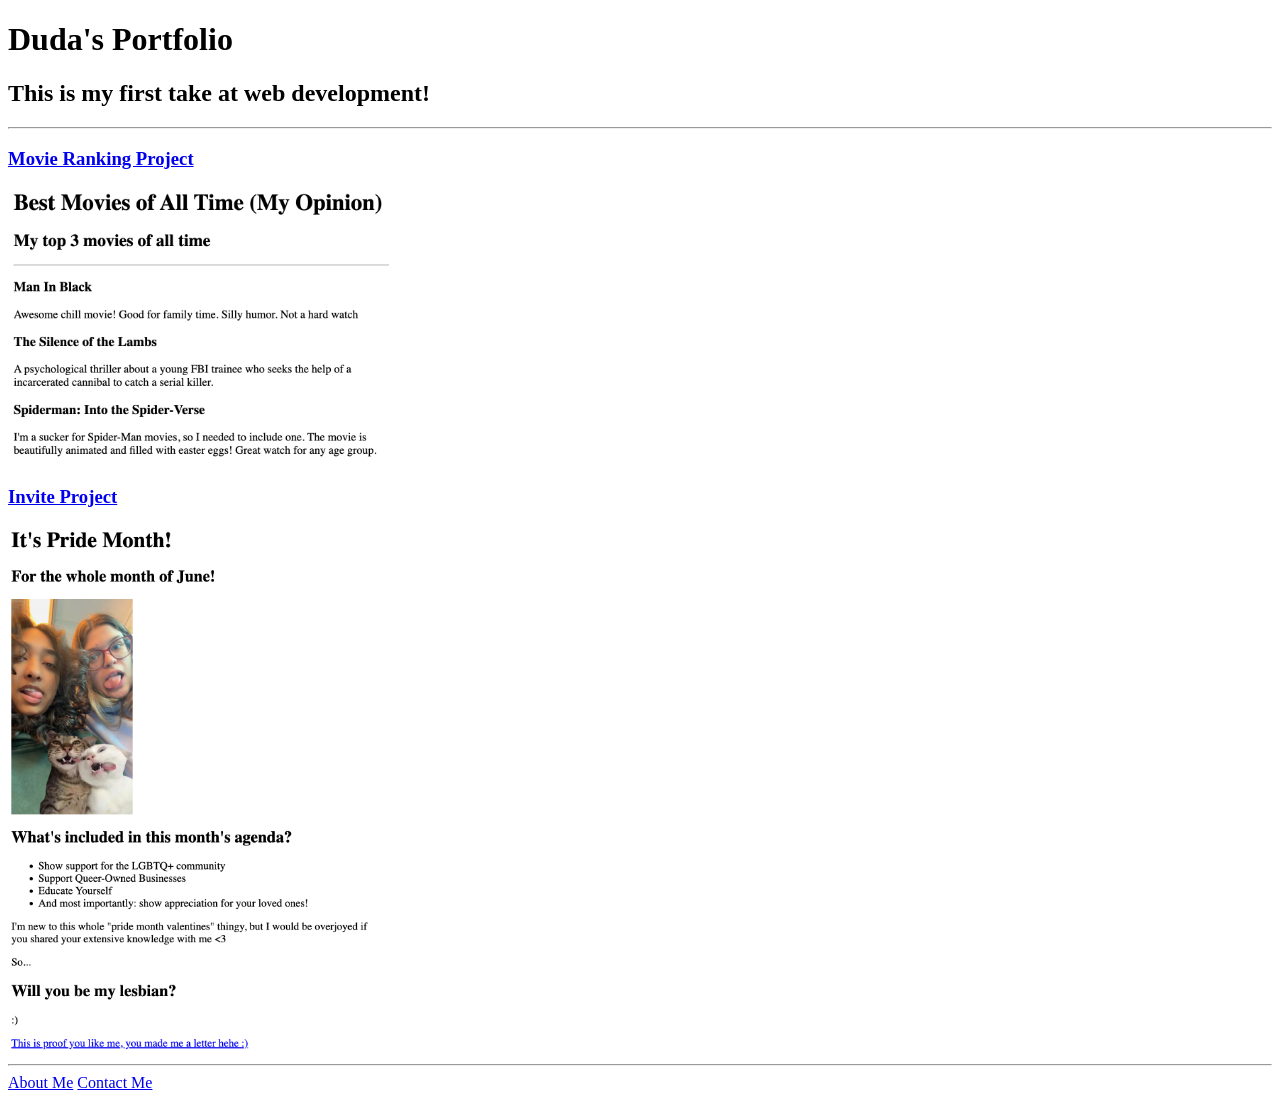
==== index.html @ c9049b29 "Add files via upload" ====
<!-- TODO 1: Create the HTML Boilerplate -->
<!DOCTYPE html>
<html lang="en">
<head>
    <meta charset="UTF-8">
    <title>My Portfolio</title>
</head>
<body>
    <!-- TODO 2: Add Your previous projects' HTML into the public folder -->
    <!-- TODO 3: Take screenshots of your project previews and add the images to the images folder -->
    <!-- TODO 4: Add titles/subtitles etc. -->
    <h1>Duda's Portfolio</h1>
    <h2>This is my first take at web development!</h2>
    <hr />

    <!-- TODO 5: Add a link to the project pages -->
    <!-- TODO 6: Add images to show the project previews
    HINT for TODO 6: You can use the height attribute set to 200 to make the image smaller:
    https://developer.mozilla.org/en-US/docs/Web/HTML/Element/img#attr-height -->
    <a href="./public/movie-ranking.html">
        <h3>Movie Ranking Project</h3>
    </a>
    <img src="./assets/images/movieRanking.png" height="275" alt="My movie rankings"/>

    <a href="../3.4 Birthday Invite Project/index.html"><h3>Invite Project</h3></a>
    <img src="./assets/images/birthdayInvite.png" height="525" atl="My invite" />


    <!-- TODO 7: Add the Contact Me and About Me page links -->
    <hr />
    <a href="./public/about.html">About Me</a>
    <a href="./public/contact.html">Contact Me</a>

</body>
</html>
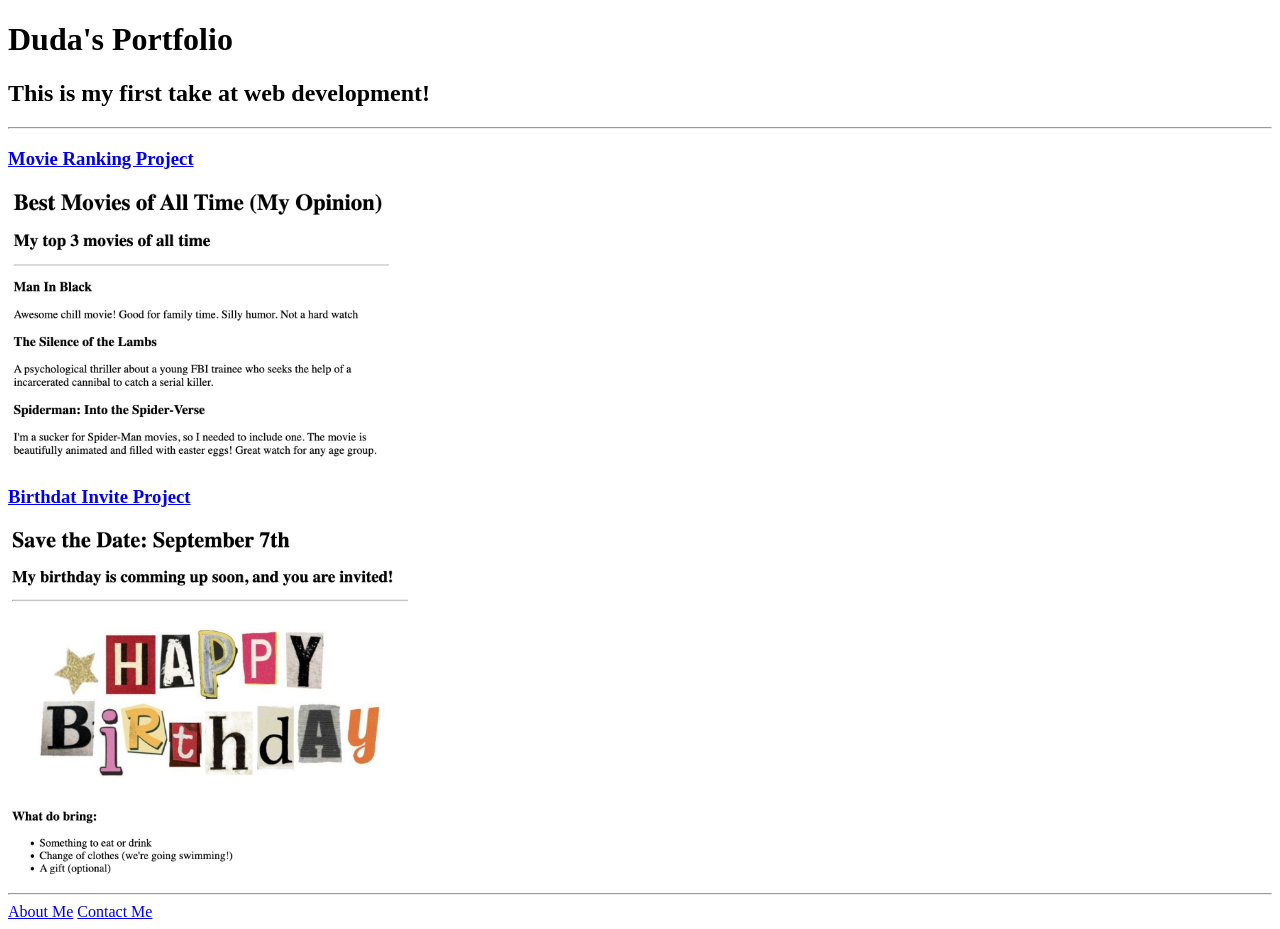
==== commit f5314a33: "Update website changes" ====
--- a/index.html
+++ b/index.html
@@ -22,8 +22,8 @@
     </a>
     <img src="./assets/images/movieRanking.png" height="275" alt="My movie rankings"/>
 
-    <a href="../3.4 Birthday Invite Project/index.html"><h3>Invite Project</h3></a>
-    <img src="./assets/images/birthdayInvite.png" height="525" atl="My invite" />
+    <a href="./public/birthday-invite.html"><h3>Birthdat Invite Project</h3></a>
+    <img src="./assets/images/bdayInvite.png" width="400" atl="birthday invite preview" />
 
 
     <!-- TODO 7: Add the Contact Me and About Me page links -->
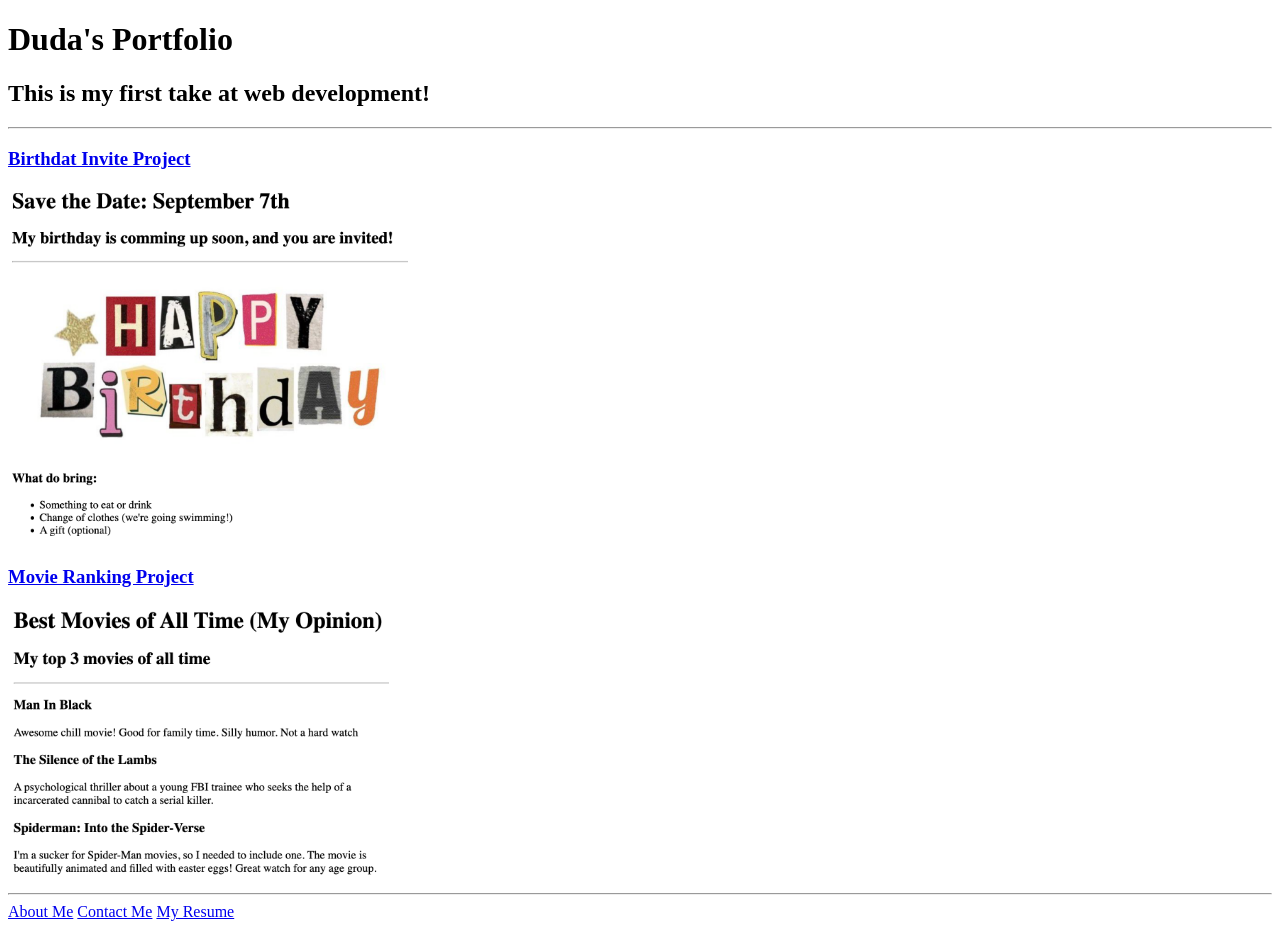
==== commit a81f5b98: "Add resume page to portfolio" ====
--- a/index.html
+++ b/index.html
@@ -17,19 +17,21 @@
     <!-- TODO 6: Add images to show the project previews
     HINT for TODO 6: You can use the height attribute set to 200 to make the image smaller:
     https://developer.mozilla.org/en-US/docs/Web/HTML/Element/img#attr-height -->
-    <a href="./public/movie-ranking.html">
-        <h3>Movie Ranking Project</h3>
-    </a>
-    <img src="./assets/images/movieRanking.png" height="275" alt="My movie rankings"/>
+    
 
     <a href="./public/birthday-invite.html"><h3>Birthdat Invite Project</h3></a>
     <img src="./assets/images/bdayInvite.png" width="400" atl="birthday invite preview" />
-
+   
+    <a href="./public/movie-ranking.html">
+            <h3>Movie Ranking Project</h3>
+        </a>
+        <img src="./assets/images/movieRanking.png" height="275" alt="My movie rankings"/>
 
     <!-- TODO 7: Add the Contact Me and About Me page links -->
     <hr />
     <a href="./public/about.html">About Me</a>
     <a href="./public/contact.html">Contact Me</a>
+    <a href="./public/resume.html">My Resume</a>
 
 </body>
 </html>
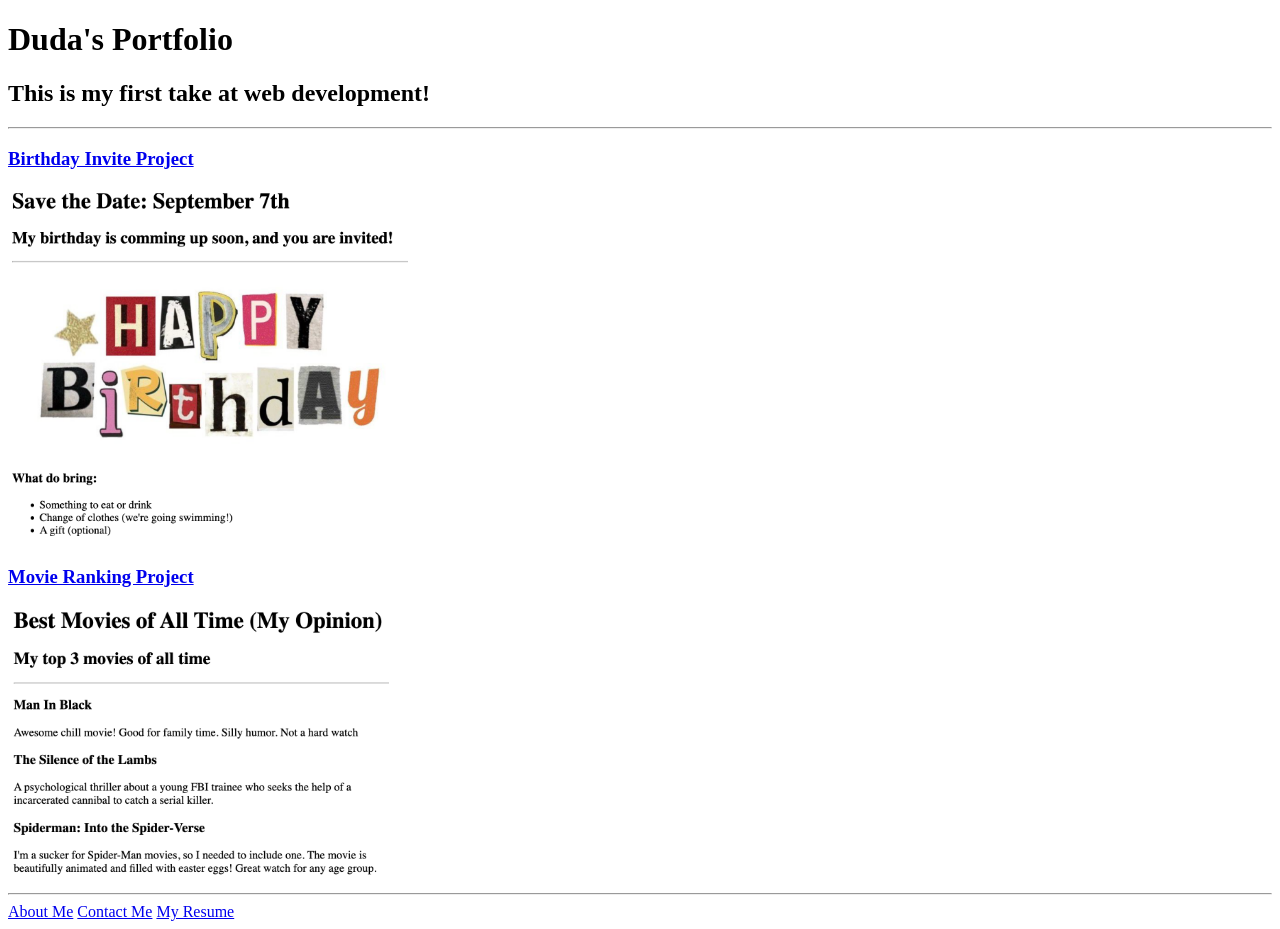
==== commit 3d967165: "grammar fix" ====
--- a/index.html
+++ b/index.html
@@ -19,7 +19,7 @@
     https://developer.mozilla.org/en-US/docs/Web/HTML/Element/img#attr-height -->
     
 
-    <a href="./public/birthday-invite.html"><h3>Birthdat Invite Project</h3></a>
+    <a href="./public/birthday-invite.html"><h3>Birthday Invite Project</h3></a>
     <img src="./assets/images/bdayInvite.png" width="400" atl="birthday invite preview" />
    
     <a href="./public/movie-ranking.html">
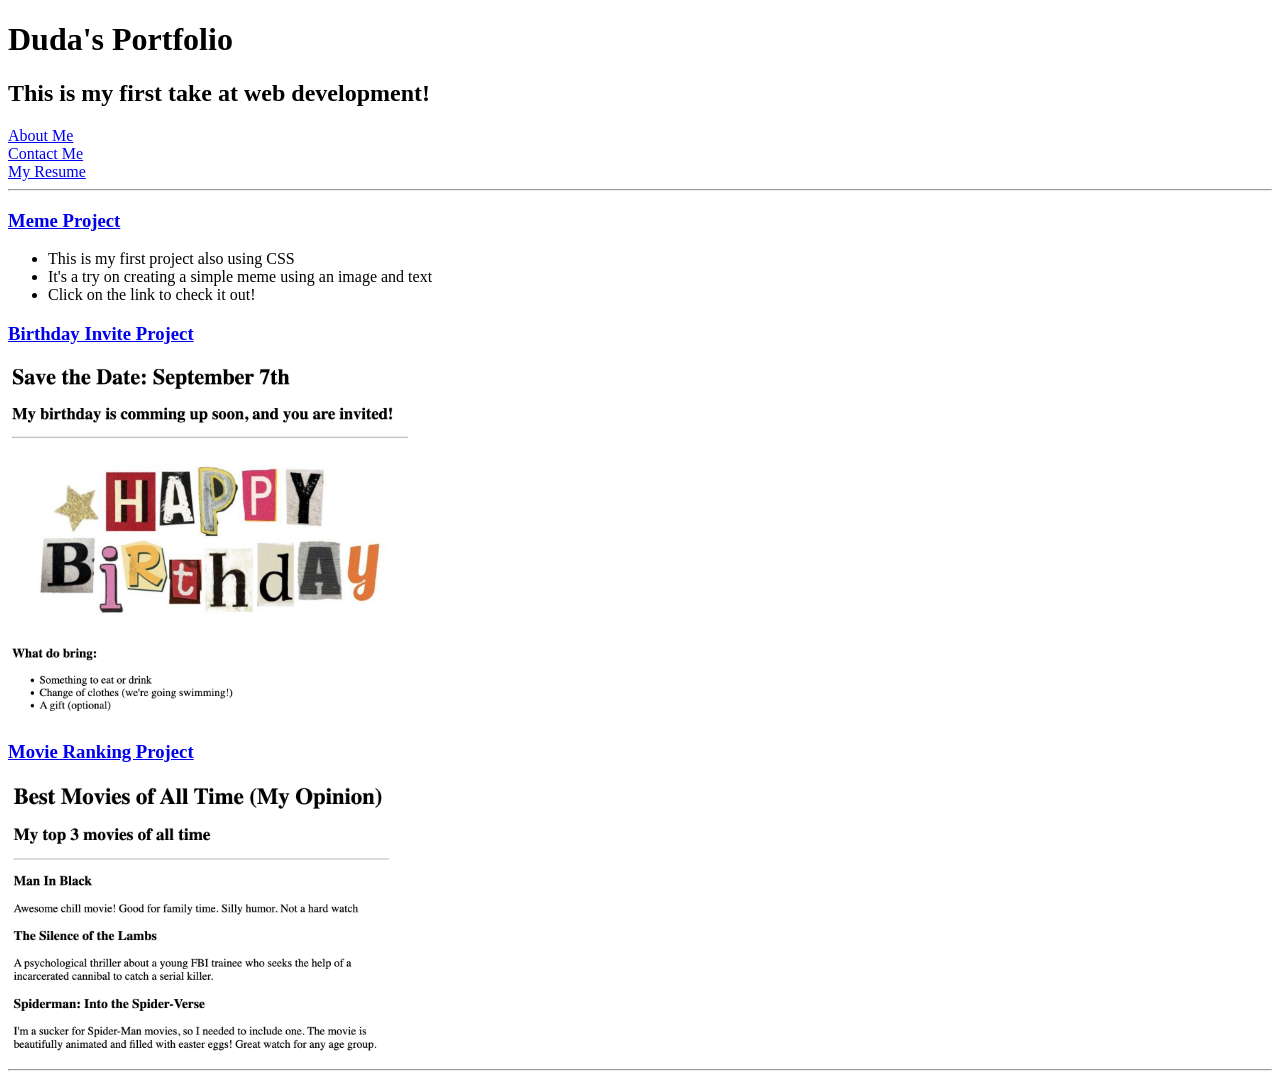
==== commit 5fcad3c8: "additional files" ====
--- a/index.html
+++ b/index.html
@@ -6,32 +6,30 @@
     <title>My Portfolio</title>
 </head>
 <body>
-    <!-- TODO 2: Add Your previous projects' HTML into the public folder -->
-    <!-- TODO 3: Take screenshots of your project previews and add the images to the images folder -->
-    <!-- TODO 4: Add titles/subtitles etc. -->
     <h1>Duda's Portfolio</h1>
     <h2>This is my first take at web development!</h2>
+
+    <a href="./public/about.html">About Me</a> <br />
+    <a href="./public/contact.html">Contact Me</a> <br />
+    <a href="./public/resume.html">My Resume</a> 
+
     <hr />
 
-    <!-- TODO 5: Add a link to the project pages -->
-    <!-- TODO 6: Add images to show the project previews
-    HINT for TODO 6: You can use the height attribute set to 200 to make the image smaller:
-    https://developer.mozilla.org/en-US/docs/Web/HTML/Element/img#attr-height -->
-    
+    <a href="./public/meme/meme.html"><h3>Meme Project</h3></a>
+    <ul>
+        <li>This is my first project also using CSS</li>
+        <li>It's a try on creating a simple meme using an image and text</li>
+        <li>Click on the link to check it out!</li>
+    </ul>
 
     <a href="./public/birthday-invite.html"><h3>Birthday Invite Project</h3></a>
     <img src="./assets/images/bdayInvite.png" width="400" atl="birthday invite preview" />
    
-    <a href="./public/movie-ranking.html">
-            <h3>Movie Ranking Project</h3>
-        </a>
-        <img src="./assets/images/movieRanking.png" height="275" alt="My movie rankings"/>
+    <a href="./public/movie-ranking.html"><h3>Movie Ranking Project</h3></a>
+    <img src="./assets/images/movieRanking.png" height="275" alt="My movie rankings"/>
 
-    <!-- TODO 7: Add the Contact Me and About Me page links -->
     <hr />
-    <a href="./public/about.html">About Me</a>
-    <a href="./public/contact.html">Contact Me</a>
-    <a href="./public/resume.html">My Resume</a>
+
 
 </body>
 </html>
